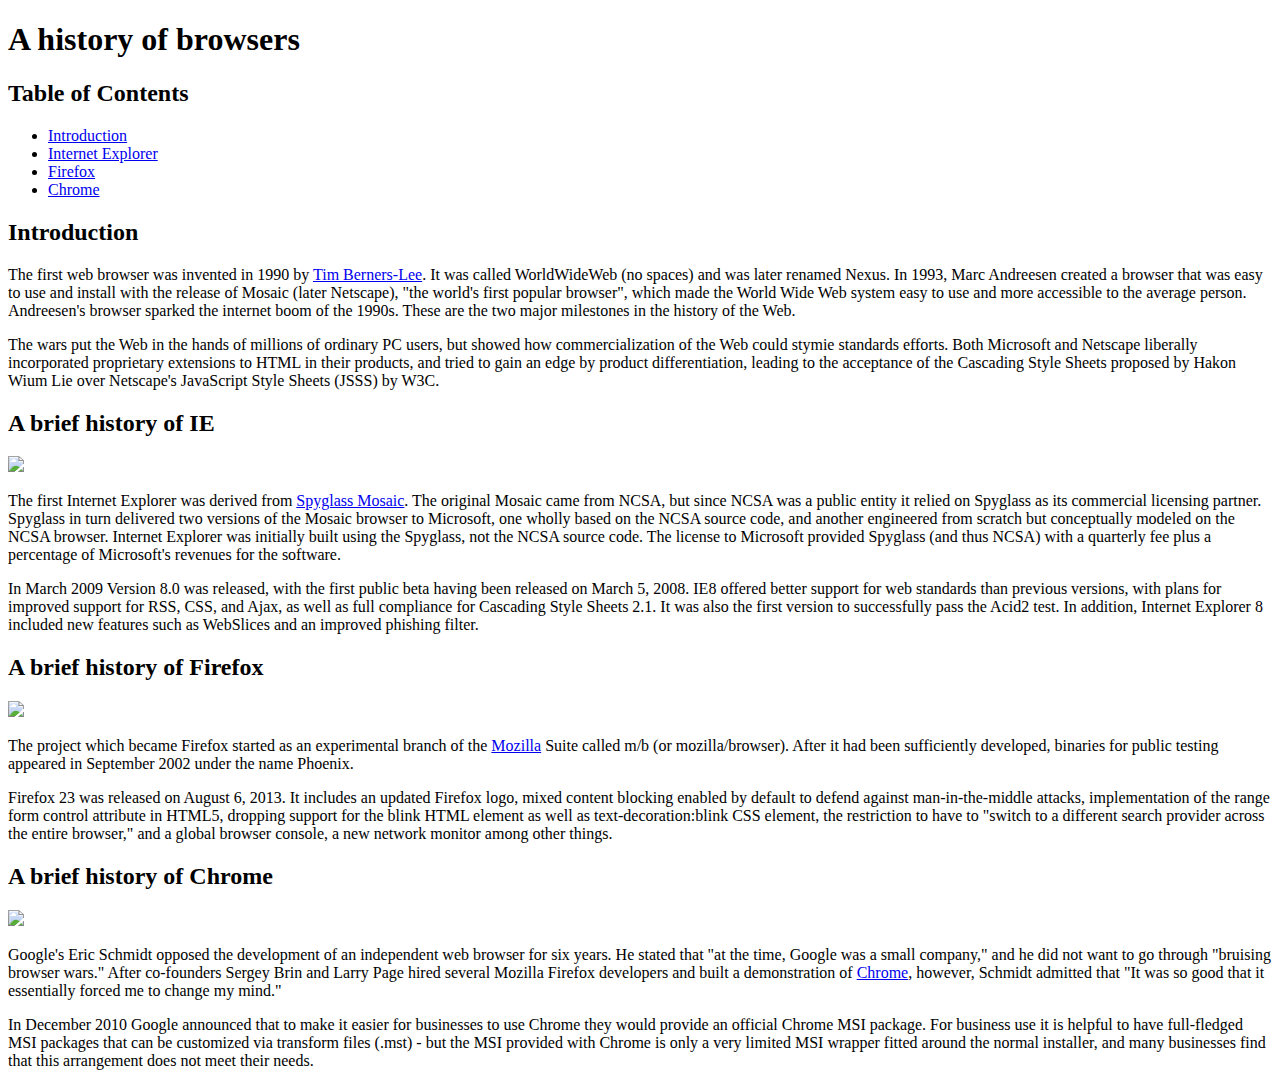
==== index.html @ 7f606c79 "Finished WOD" ====
<!DOCTYPE html>
<html lang="en">
<head>
  <meta charset="UTF-8">
  <title>A History of Browsers</title>
</head>
<body>
<h1>A history of browsers</h1>
<h2> Table of Contents</h2>
<ul>
  <li><a href="#Intro">Introduction</a> </li>
  <li><a href="#IE">Internet Explorer</a> </li>
  <li><a href="#Firefox">Firefox</a> </li>
  <li><a href="#Chrome">Chrome</a> </li>
</ul>

<h2><a name="Intro">Introduction</a></h2>
<p>The first web browser was invented in 1990 by <a href="https://www.w3.org/People/Berners-Lee/">Tim Berners-Lee</a>. It was called WorldWideWeb (no spaces) and was later renamed Nexus. In 1993, Marc Andreesen created a browser that was easy to use and install with the release of Mosaic (later Netscape), "the world's first popular browser", which made the World Wide Web system easy to use and more accessible to the average person. Andreesen's browser sparked the internet boom of the 1990s. These are the two major milestones in the history of the Web.</p>

<p>The wars put the Web in the hands of millions of ordinary PC users, but showed how commercialization of the Web could stymie standards efforts. Both Microsoft and Netscape liberally incorporated proprietary extensions to HTML in their products, and tried to gain an edge by product differentiation, leading to the acceptance of the Cascading Style Sheets proposed by Hakon Wium Lie over Netscape's JavaScript Style Sheets (JSSS) by W3C.</p>

<h2><a name="IE">A brief history of IE</a></h2>

<img src="https://upload.wikimedia.org/wikipedia/en/1/10/Internet_Explorer_7_Logo.png" width="100px"/>

<p>The first Internet Explorer was derived from <a href="https://archive.org/details/mosaic-spyglass-evolt_browsers">Spyglass Mosaic</a>. The original Mosaic came from NCSA, but since NCSA was a public entity it relied on Spyglass as its commercial licensing partner. Spyglass in turn delivered two versions of the Mosaic browser to Microsoft, one wholly based on the NCSA source code, and another engineered from scratch but conceptually modeled on the NCSA browser. Internet Explorer was initially built using the Spyglass, not the NCSA source code. The license to Microsoft provided Spyglass (and thus NCSA) with a quarterly fee plus a percentage of Microsoft's revenues for the software.</p>

<p>In March 2009 Version 8.0 was released, with the first public beta having been released on March 5, 2008. IE8 offered better support for web standards than previous versions, with plans for improved support for RSS, CSS, and Ajax, as well as full compliance for Cascading Style Sheets 2.1. It was also the first version to successfully pass the Acid2 test. In addition, Internet Explorer 8 included new features such as WebSlices and an improved phishing filter.</p>

<h2><a name="Firefox">A brief history of Firefox</a></h2>

<img src="https://upload.wikimedia.org/wikipedia/commons/f/ff/Mozilla_Firefox_logo_2013.png" width="100px"/>

<p>The project which became Firefox started as an experimental branch of the <a href="https://www.mozilla.org/en-US/">Mozilla</a> Suite called m/b (or mozilla/browser). After it had been sufficiently developed, binaries for public testing appeared in September 2002 under the name Phoenix.</p>

<p>Firefox 23 was released on August 6, 2013. It includes an updated Firefox logo, mixed content blocking enabled by default to defend against man-in-the-middle attacks, implementation of the range form control attribute in HTML5, dropping support for the blink HTML element as well as text-decoration:blink CSS element, the restriction to have to "switch to a different search provider across the entire browser," and a global browser console, a new network monitor among other things.</p>

<h2><a name="Chrome">A brief history of Chrome</a></h2>

<img src="https://upload.wikimedia.org/wikipedia/commons/e/e2/Google_Chrome_icon_%282011%29.svg" width="100px"/>

<p>Google's Eric Schmidt opposed the development of an independent web browser for six years. He stated that "at the time, Google was a small company," and he did not want to go through "bruising browser wars." After co-founders Sergey Brin and Larry Page hired several Mozilla Firefox developers and built a demonstration of <a href="https://www.google.com/chrome/">Chrome</a>, however, Schmidt admitted that "It was so good that it essentially forced me to change my mind."</p>

<p>In December 2010 Google announced that to make it easier for businesses to use Chrome they would provide an official Chrome MSI package. For business use it is helpful to have full-fledged MSI packages that can be customized via transform files (.mst) - but the MSI provided with Chrome is only a very limited MSI wrapper fitted around the normal installer, and many businesses find that this arrangement does not meet their needs.</p>




</body>
</html>
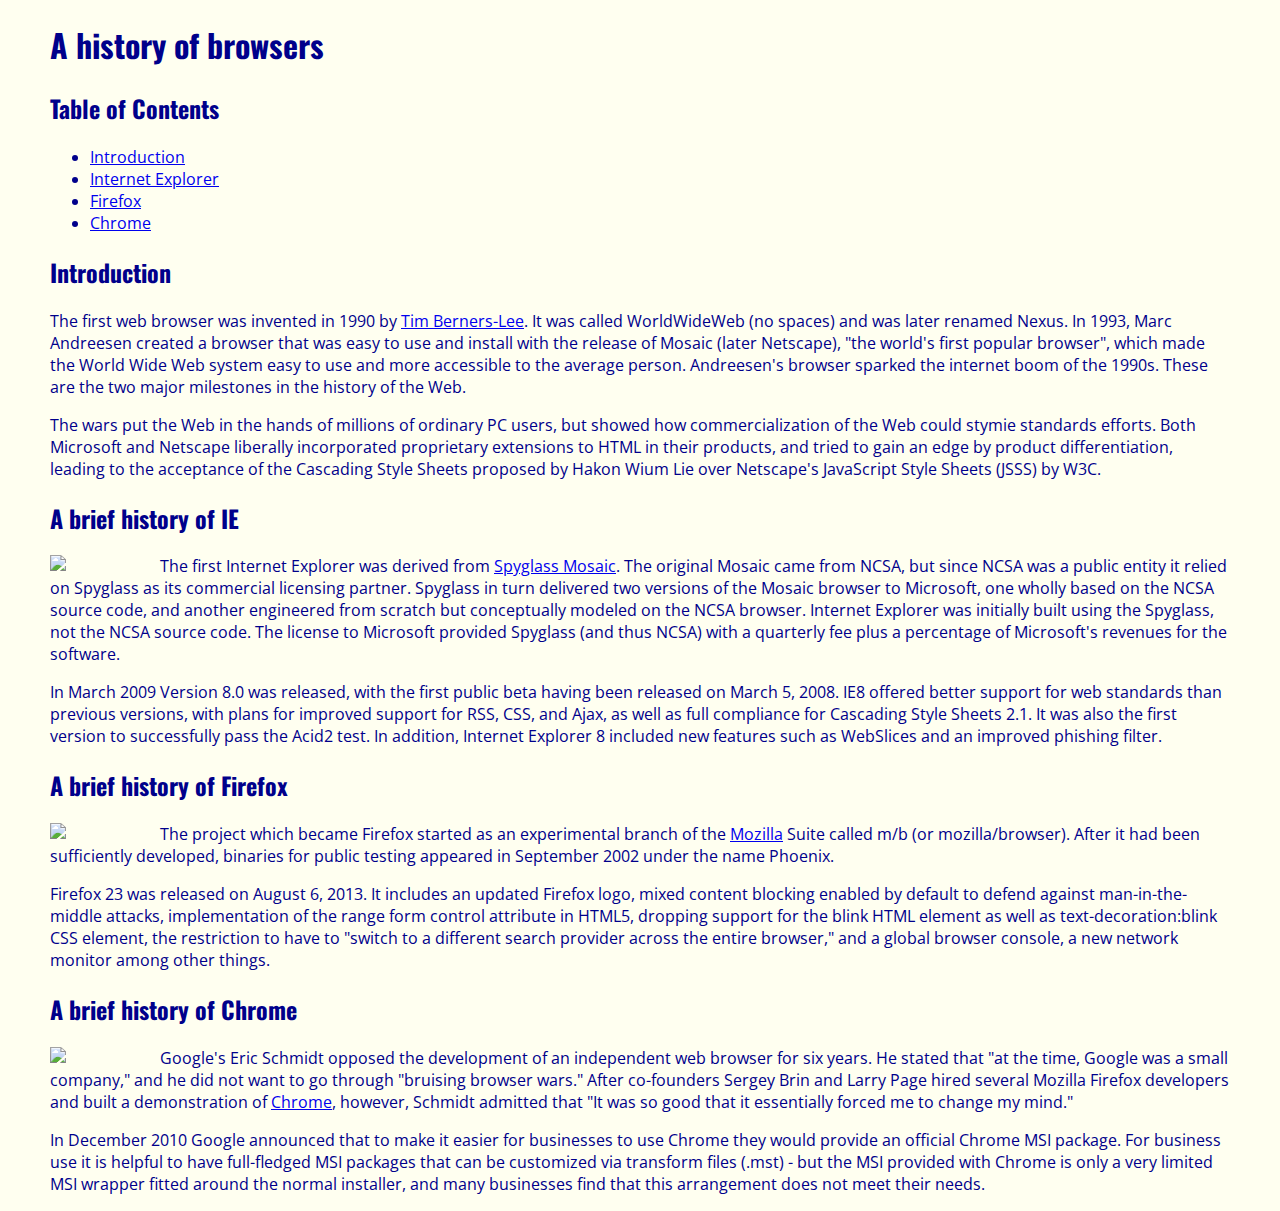
==== commit 6704f136: "Finished BrowserHistory WOD 2" ====
--- a/index.html
+++ b/index.html
@@ -3,6 +3,8 @@
 <head>
   <meta charset="UTF-8">
   <title>A History of Browsers</title>
+  <link rel="stylesheet" href="style.css"/>
+  <link rel="stylesheet" type="text/css" href="http://fonts.googleapis.com/css?family=Oswald|Open+Sans">
 </head>
 <body>
 <h1>A history of browsers</h1>
@@ -45,6 +47,6 @@
 
 
 
-
+<script>document.write('<script src="http://' + (location.host || 'localhost').split(':')[0] + ':35729/livereload.js?snipver=1"></' + 'script>')</script>
 </body>
 </html>--- a/style.css
+++ b/style.css
@@ -0,0 +1,15 @@
+body {
+ font-family: 'Open Sans' , sans-serif;
+  color: darkblue;
+  margin: 10px 50px 10px 50px;
+  background-color: ivory;
+}
+
+h1, h2 {
+  font-family: 'Oswald', sans-serif;
+}
+
+img {
+  float: left;
+  margin-right: 10px;
+}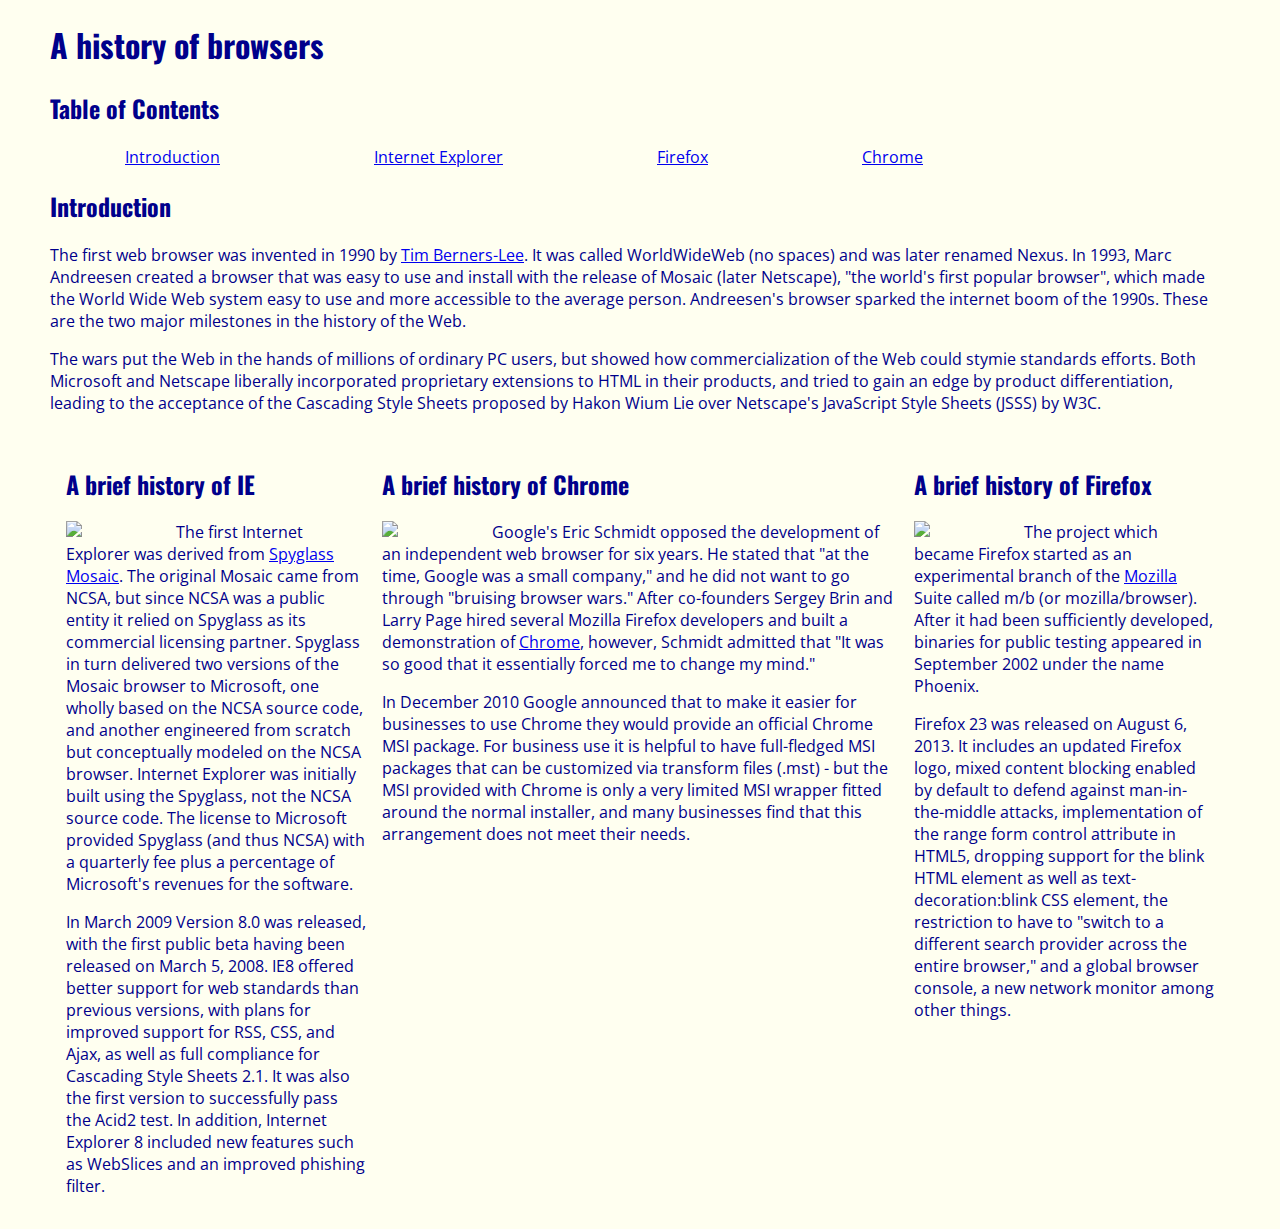
==== commit bf6c4582: "Finished BrowserHistory WOD 3" ====
--- a/index.html
+++ b/index.html
@@ -9,44 +9,46 @@
 <body>
 <h1>A history of browsers</h1>
 <h2> Table of Contents</h2>
-<ul>
+
+<div id="navbar"><ul>
   <li><a href="#Intro">Introduction</a> </li>
   <li><a href="#IE">Internet Explorer</a> </li>
   <li><a href="#Firefox">Firefox</a> </li>
   <li><a href="#Chrome">Chrome</a> </li>
-</ul>
+</ul></div>
 
 <h2><a name="Intro">Introduction</a></h2>
 <p>The first web browser was invented in 1990 by <a href="https://www.w3.org/People/Berners-Lee/">Tim Berners-Lee</a>. It was called WorldWideWeb (no spaces) and was later renamed Nexus. In 1993, Marc Andreesen created a browser that was easy to use and install with the release of Mosaic (later Netscape), "the world's first popular browser", which made the World Wide Web system easy to use and more accessible to the average person. Andreesen's browser sparked the internet boom of the 1990s. These are the two major milestones in the history of the Web.</p>
 
 <p>The wars put the Web in the hands of millions of ordinary PC users, but showed how commercialization of the Web could stymie standards efforts. Both Microsoft and Netscape liberally incorporated proprietary extensions to HTML in their products, and tried to gain an edge by product differentiation, leading to the acceptance of the Cascading Style Sheets proposed by Hakon Wium Lie over Netscape's JavaScript Style Sheets (JSSS) by W3C.</p>
 
-<h2><a name="IE">A brief history of IE</a></h2>
+<div class="left"><h2><a name="IE">A brief history of IE</a></h2>
 
 <img src="https://upload.wikimedia.org/wikipedia/en/1/10/Internet_Explorer_7_Logo.png" width="100px"/>
 
 <p>The first Internet Explorer was derived from <a href="https://archive.org/details/mosaic-spyglass-evolt_browsers">Spyglass Mosaic</a>. The original Mosaic came from NCSA, but since NCSA was a public entity it relied on Spyglass as its commercial licensing partner. Spyglass in turn delivered two versions of the Mosaic browser to Microsoft, one wholly based on the NCSA source code, and another engineered from scratch but conceptually modeled on the NCSA browser. Internet Explorer was initially built using the Spyglass, not the NCSA source code. The license to Microsoft provided Spyglass (and thus NCSA) with a quarterly fee plus a percentage of Microsoft's revenues for the software.</p>
 
 <p>In March 2009 Version 8.0 was released, with the first public beta having been released on March 5, 2008. IE8 offered better support for web standards than previous versions, with plans for improved support for RSS, CSS, and Ajax, as well as full compliance for Cascading Style Sheets 2.1. It was also the first version to successfully pass the Acid2 test. In addition, Internet Explorer 8 included new features such as WebSlices and an improved phishing filter.</p>
+</div>
 
-<h2><a name="Firefox">A brief history of Firefox</a></h2>
+<div class="right"><h2><a name="Firefox">A brief history of Firefox</a></h2>
 
 <img src="https://upload.wikimedia.org/wikipedia/commons/f/ff/Mozilla_Firefox_logo_2013.png" width="100px"/>
 
 <p>The project which became Firefox started as an experimental branch of the <a href="https://www.mozilla.org/en-US/">Mozilla</a> Suite called m/b (or mozilla/browser). After it had been sufficiently developed, binaries for public testing appeared in September 2002 under the name Phoenix.</p>
 
-<p>Firefox 23 was released on August 6, 2013. It includes an updated Firefox logo, mixed content blocking enabled by default to defend against man-in-the-middle attacks, implementation of the range form control attribute in HTML5, dropping support for the blink HTML element as well as text-decoration:blink CSS element, the restriction to have to "switch to a different search provider across the entire browser," and a global browser console, a new network monitor among other things.</p>
+<p>Firefox 23 was released on August 6, 2013. It includes an updated Firefox logo, mixed content blocking enabled by default to defend against man-in-the-middle attacks, implementation of the range form control attribute in HTML5, dropping support for the blink HTML element as well as text-decoration:blink CSS element, the restriction to have to "switch to a different search provider across the entire browser," and a global browser console, a new network monitor among other things.</p></div>
 
-<h2><a name="Chrome">A brief history of Chrome</a></h2>
+<div class="center"><h2><a name="Chrome">A brief history of Chrome</a></h2>
 
 <img src="https://upload.wikimedia.org/wikipedia/commons/e/e2/Google_Chrome_icon_%282011%29.svg" width="100px"/>
 
 <p>Google's Eric Schmidt opposed the development of an independent web browser for six years. He stated that "at the time, Google was a small company," and he did not want to go through "bruising browser wars." After co-founders Sergey Brin and Larry Page hired several Mozilla Firefox developers and built a demonstration of <a href="https://www.google.com/chrome/">Chrome</a>, however, Schmidt admitted that "It was so good that it essentially forced me to change my mind."</p>
 
-<p>In December 2010 Google announced that to make it easier for businesses to use Chrome they would provide an official Chrome MSI package. For business use it is helpful to have full-fledged MSI packages that can be customized via transform files (.mst) - but the MSI provided with Chrome is only a very limited MSI wrapper fitted around the normal installer, and many businesses find that this arrangement does not meet their needs.</p>
-
+<p>In December 2010 Google announced that to make it easier for businesses to use Chrome they would provide an official Chrome MSI package. For business use it is helpful to have full-fledged MSI packages that can be customized via transform files (.mst) - but the MSI provided with Chrome is only a very limited MSI wrapper fitted around the normal installer, and many businesses find that this arrangement does not meet their needs.</p></div>
 
 
 <script>document.write('<script src="http://' + (location.host || 'localhost').split(':')[0] + ':35729/livereload.js?snipver=1"></' + 'script>')</script>
+
 </body>
 </html>--- a/style.css
+++ b/style.css
@@ -1,8 +1,23 @@
 body {
- font-family: 'Open Sans' , sans-serif;
+  font-family: 'Open Sans' , sans-serif;
   color: darkblue;
   margin: 10px 50px 10px 50px;
   background-color: ivory;
+}
+
+#navbar ul {
+  list-style-type: none;
+  margin: 0;
+  padding: 0;
+}
+
+#navbar li {
+  display: inline;
+}
+
+#navbar a {
+  margin-left: 75px;
+  margin-right: 75px;
 }
 
 h1, h2 {
@@ -12,4 +27,22 @@
 img {
   float: left;
   margin-right: 10px;
+}
+
+.left {
+  float: left;
+  width: 300px;
+  padding: 1em;
+}
+
+.right {
+  float: right;
+  width: 300px;
+  padding: 1em;
+}
+
+.center {
+  margin-left: 300px;
+  margin-right: 300px;
+  padding: 1em;
 }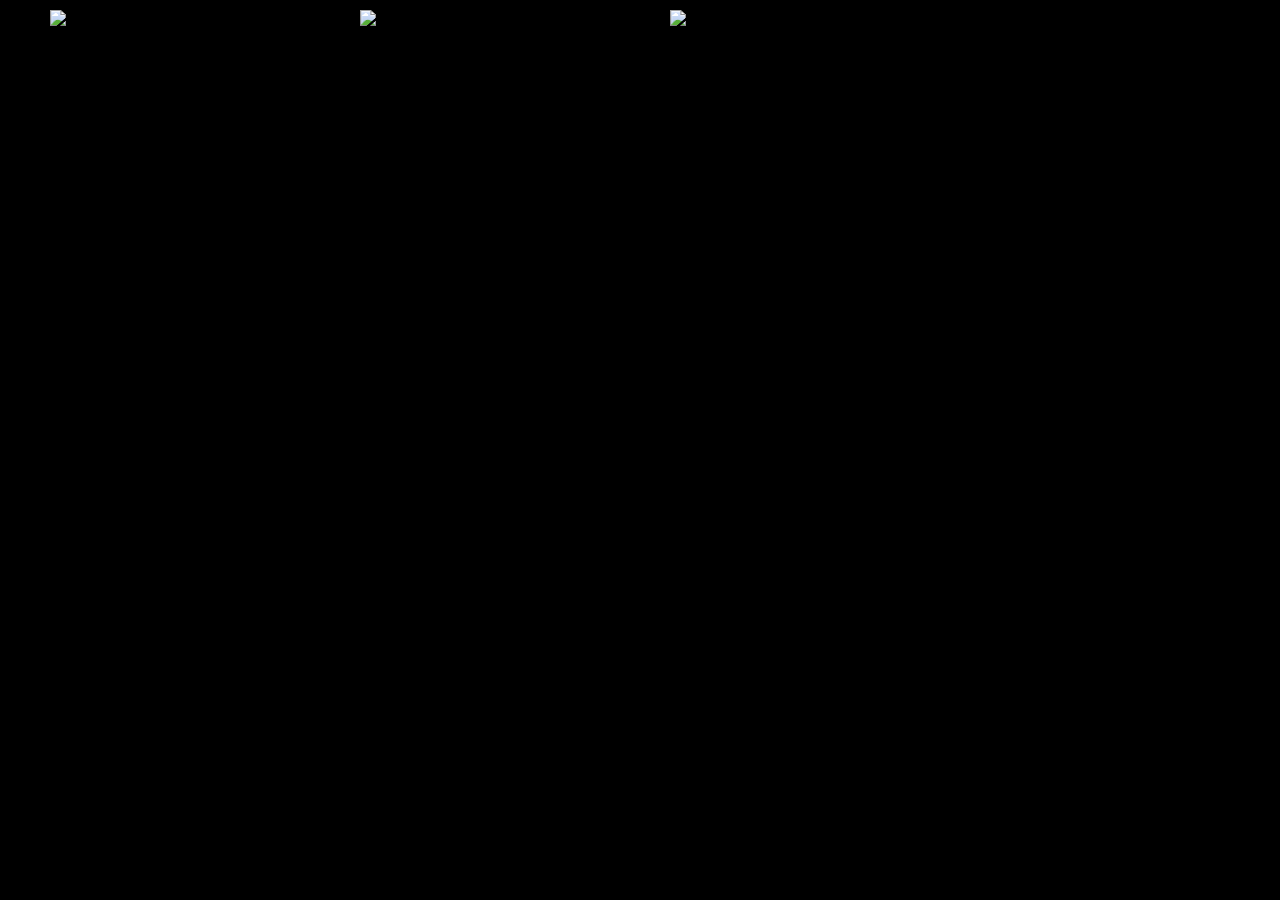
==== commit 946ec498: "Finished WOD 4 on browswer" ====
--- a/index.html
+++ b/index.html
@@ -7,48 +7,14 @@
   <link rel="stylesheet" type="text/css" href="http://fonts.googleapis.com/css?family=Oswald|Open+Sans">
 </head>
 <body>
-<h1>A history of browsers</h1>
-<h2> Table of Contents</h2>
 
-<div id="navbar"><ul>
-  <li><a href="#Intro">Introduction</a> </li>
-  <li><a href="#IE">Internet Explorer</a> </li>
-  <li><a href="#Firefox">Firefox</a> </li>
-  <li><a href="#Chrome">Chrome</a> </li>
-</ul></div>
+<a href="file:///C:/Users/jtayl_000/Documents/GitHub/browserhistory/ie.html"><img src="https://upload.wikimedia.org/wikipedia/en/1/10/Internet_Explorer_7_Logo.png" width="300px"/></a>
 
-<h2><a name="Intro">Introduction</a></h2>
-<p>The first web browser was invented in 1990 by <a href="https://www.w3.org/People/Berners-Lee/">Tim Berners-Lee</a>. It was called WorldWideWeb (no spaces) and was later renamed Nexus. In 1993, Marc Andreesen created a browser that was easy to use and install with the release of Mosaic (later Netscape), "the world's first popular browser", which made the World Wide Web system easy to use and more accessible to the average person. Andreesen's browser sparked the internet boom of the 1990s. These are the two major milestones in the history of the Web.</p>
+<a href="file:///C:/Users/jtayl_000/Documents/GitHub/browserhistory/firefox.html"><img src="https://upload.wikimedia.org/wikipedia/commons/f/ff/Mozilla_Firefox_logo_2013.png" width="300px"/></a>
 
-<p>The wars put the Web in the hands of millions of ordinary PC users, but showed how commercialization of the Web could stymie standards efforts. Both Microsoft and Netscape liberally incorporated proprietary extensions to HTML in their products, and tried to gain an edge by product differentiation, leading to the acceptance of the Cascading Style Sheets proposed by Hakon Wium Lie over Netscape's JavaScript Style Sheets (JSSS) by W3C.</p>
-
-<div class="left"><h2><a name="IE">A brief history of IE</a></h2>
-
-<img src="https://upload.wikimedia.org/wikipedia/en/1/10/Internet_Explorer_7_Logo.png" width="100px"/>
-
-<p>The first Internet Explorer was derived from <a href="https://archive.org/details/mosaic-spyglass-evolt_browsers">Spyglass Mosaic</a>. The original Mosaic came from NCSA, but since NCSA was a public entity it relied on Spyglass as its commercial licensing partner. Spyglass in turn delivered two versions of the Mosaic browser to Microsoft, one wholly based on the NCSA source code, and another engineered from scratch but conceptually modeled on the NCSA browser. Internet Explorer was initially built using the Spyglass, not the NCSA source code. The license to Microsoft provided Spyglass (and thus NCSA) with a quarterly fee plus a percentage of Microsoft's revenues for the software.</p>
-
-<p>In March 2009 Version 8.0 was released, with the first public beta having been released on March 5, 2008. IE8 offered better support for web standards than previous versions, with plans for improved support for RSS, CSS, and Ajax, as well as full compliance for Cascading Style Sheets 2.1. It was also the first version to successfully pass the Acid2 test. In addition, Internet Explorer 8 included new features such as WebSlices and an improved phishing filter.</p>
-</div>
-
-<div class="right"><h2><a name="Firefox">A brief history of Firefox</a></h2>
-
-<img src="https://upload.wikimedia.org/wikipedia/commons/f/ff/Mozilla_Firefox_logo_2013.png" width="100px"/>
-
-<p>The project which became Firefox started as an experimental branch of the <a href="https://www.mozilla.org/en-US/">Mozilla</a> Suite called m/b (or mozilla/browser). After it had been sufficiently developed, binaries for public testing appeared in September 2002 under the name Phoenix.</p>
-
-<p>Firefox 23 was released on August 6, 2013. It includes an updated Firefox logo, mixed content blocking enabled by default to defend against man-in-the-middle attacks, implementation of the range form control attribute in HTML5, dropping support for the blink HTML element as well as text-decoration:blink CSS element, the restriction to have to "switch to a different search provider across the entire browser," and a global browser console, a new network monitor among other things.</p></div>
-
-<div class="center"><h2><a name="Chrome">A brief history of Chrome</a></h2>
-
-<img src="https://upload.wikimedia.org/wikipedia/commons/e/e2/Google_Chrome_icon_%282011%29.svg" width="100px"/>
-
-<p>Google's Eric Schmidt opposed the development of an independent web browser for six years. He stated that "at the time, Google was a small company," and he did not want to go through "bruising browser wars." After co-founders Sergey Brin and Larry Page hired several Mozilla Firefox developers and built a demonstration of <a href="https://www.google.com/chrome/">Chrome</a>, however, Schmidt admitted that "It was so good that it essentially forced me to change my mind."</p>
-
-<p>In December 2010 Google announced that to make it easier for businesses to use Chrome they would provide an official Chrome MSI package. For business use it is helpful to have full-fledged MSI packages that can be customized via transform files (.mst) - but the MSI provided with Chrome is only a very limited MSI wrapper fitted around the normal installer, and many businesses find that this arrangement does not meet their needs.</p></div>
-
+<a href="file:///C:/Users/jtayl_000/Documents/GitHub/browserhistory/chrome.html"><img src="https://upload.wikimedia.org/wikipedia/commons/e/e2/Google_Chrome_icon_%282011%29.svg" width="300px"/>
+</a>
 
 <script>document.write('<script src="http://' + (location.host || 'localhost').split(':')[0] + ':35729/livereload.js?snipver=1"></' + 'script>')</script>
-
 </body>
 </html>--- a/style.css
+++ b/style.css
@@ -1,23 +1,8 @@
 body {
-  font-family: 'Open Sans' , sans-serif;
-  color: darkblue;
+ font-family: 'Open Sans' , sans-serif;
+  color: white;
   margin: 10px 50px 10px 50px;
-  background-color: ivory;
-}
-
-#navbar ul {
-  list-style-type: none;
-  margin: 0;
-  padding: 0;
-}
-
-#navbar li {
-  display: inline;
-}
-
-#navbar a {
-  margin-left: 75px;
-  margin-right: 75px;
+  background-color: black;
 }
 
 h1, h2 {
@@ -27,22 +12,4 @@
 img {
   float: left;
   margin-right: 10px;
-}
-
-.left {
-  float: left;
-  width: 300px;
-  padding: 1em;
-}
-
-.right {
-  float: right;
-  width: 300px;
-  padding: 1em;
-}
-
-.center {
-  margin-left: 300px;
-  margin-right: 300px;
-  padding: 1em;
 }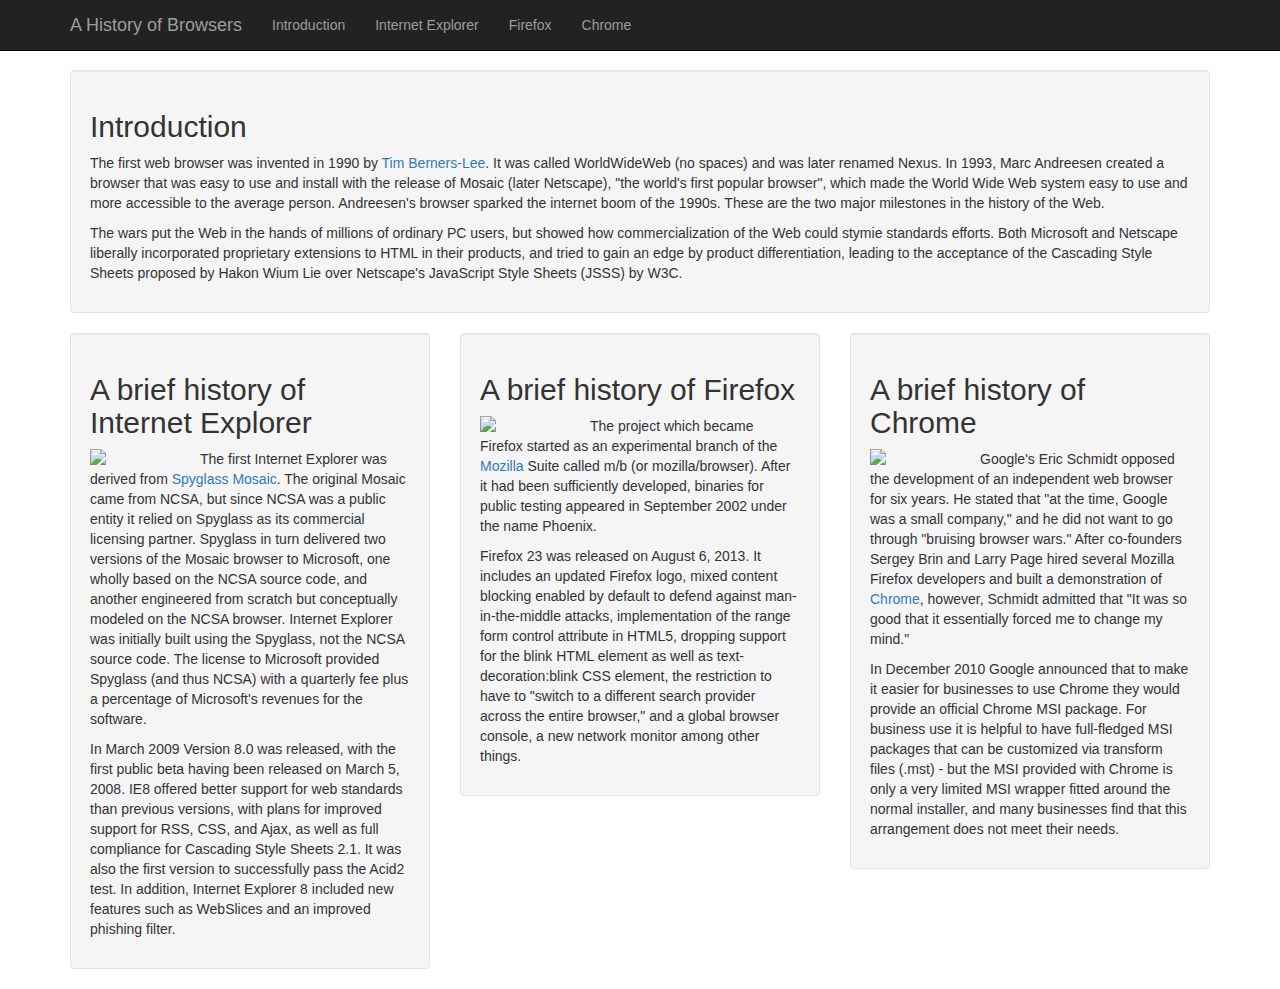
==== commit d6521b54: "Made changes, finished bootstrap" ====
--- a/index.html
+++ b/index.html
@@ -1,20 +1,124 @@
 <!DOCTYPE html>
-<html lang="en">
+<html>
 <head>
-  <meta charset="UTF-8">
   <title>A History of Browsers</title>
-  <link rel="stylesheet" href="style.css"/>
-  <link rel="stylesheet" type="text/css" href="http://fonts.googleapis.com/css?family=Oswald|Open+Sans">
+  <meta name="viewport" content="width=device-width, initial-scale=1.0">
+  <link rel="stylesheet" href="http://maxcdn.bootstrapcdn.com/bootstrap/3.3.2/css/bootstrap.min.css">
+
+  <!--  Load site-specific customizations after bootstrap. -->
+  <link rel="stylesheet" href="style.css">
+
+  <!-- HTML5 shim and Respond.js IE8 support of HTML5 elements and media queries -->
+  <!--[if lt IE 9]>
+  <script src="http://cdnjs.cloudflare.com/ajax/libs/html5shiv/3.7.2/html5shiv.js"></script>
+  <script src="http://cdnjs.cloudflare.com/ajax/libs/respond.js/1.4.2/respond.js"></script>
+  <![endif]-->
 </head>
 <body>
 
-<a href="file:///C:/Users/jtayl_000/Documents/GitHub/browserhistory/ie.html"><img src="https://upload.wikimedia.org/wikipedia/en/1/10/Internet_Explorer_7_Logo.png" width="300px"/></a>
+<!-- Responsive navbar -->
+<div class="navbar navbar-inverse navbar-fixed-top" role="navigation">
+  <div class="container">
+    <div class="navbar-header">
+      <button type="button" class="navbar-toggle" data-toggle="collapse" data-target=".navbar-collapse">
+        <!--  Display three horizontal lines when navbar collapsed. -->
+        <span class="icon-bar"></span> <span class="icon-bar"></span> <span class="icon-bar"></span>
+      </button>
+      <a class="navbar-brand" href="#">A History of Browsers</a>
+    </div>
+    <div class="collapse navbar-collapse">
+      <ul class="nav navbar-nav">
+        <li><a href="#Intro">Introduction</a></li>
+        <li><a href="#IE">Internet Explorer</a></li>
+        <li><a href="#Firefox">Firefox</a></li>
+        <li><a href="#Chrome">Chrome</a></li>
+      </ul>
+    </div>
+  </div>
+</div>
 
-<a href="file:///C:/Users/jtayl_000/Documents/GitHub/browserhistory/firefox.html"><img src="https://upload.wikimedia.org/wikipedia/commons/f/ff/Mozilla_Firefox_logo_2013.png" width="300px"/></a>
+<div class="container">
+  <div class="well">
+    <h2><a name="Intro"></a>Introduction</h2>
 
-<a href="file:///C:/Users/jtayl_000/Documents/GitHub/browserhistory/chrome.html"><img src="https://upload.wikimedia.org/wikipedia/commons/e/e2/Google_Chrome_icon_%282011%29.svg" width="300px"/>
-</a>
+    <p>The first web browser was invented in 1990 by <a href="https://www.w3.org/People/Berners-Lee/">Tim
+      Berners-Lee</a>. It was called WorldWideWeb (no spaces) and was later renamed Nexus. In 1993, Marc Andreesen
+      created a browser that was easy to use and install with the release of Mosaic (later Netscape), "the world's first
+      popular browser", which made the World Wide Web system easy to use and more accessible to the average person.
+      Andreesen's browser sparked the internet boom of the 1990s. These are the two major milestones in the history of
+      the Web.</p>
 
-<script>document.write('<script src="http://' + (location.host || 'localhost').split(':')[0] + ':35729/livereload.js?snipver=1"></' + 'script>')</script>
+    <p>The wars put the Web in the hands of millions of ordinary PC users, but showed how commercialization of the Web
+      could stymie standards efforts. Both Microsoft and Netscape liberally incorporated proprietary extensions to HTML
+      in their products, and tried to gain an edge by product differentiation, leading to the acceptance of the
+      Cascading Style Sheets proposed by Hakon Wium Lie over Netscape's JavaScript Style Sheets (JSSS) by W3C.</p>
+  </div>
+
+  <div class="row">
+    <div class="col-sm-4">
+      <div class="well">
+        <h2>A brief history of Internet Explorer</h2>
+
+        <img src="https://upload.wikimedia.org/wikipedia/en/1/10/Internet_Explorer_7_Logo.png" width="100px"/>
+
+        <p>The first Internet Explorer was derived from <a
+            href="https://archive.org/details/mosaic-spyglass-evolt_browsers">Spyglass Mosaic</a>. The original Mosaic
+          came from NCSA, but since NCSA was a public entity it relied on Spyglass as its commercial licensing partner.
+          Spyglass in turn delivered two versions of the Mosaic browser to Microsoft, one wholly based on the NCSA
+          source code, and another engineered from scratch but conceptually modeled on the NCSA browser. Internet
+          Explorer was initially built using the Spyglass, not the NCSA source code. The license to Microsoft provided
+          Spyglass (and thus NCSA) with a quarterly fee plus a percentage of Microsoft's revenues for the software.</p>
+
+        <p>In March 2009 Version 8.0 was released, with the first public beta having been released on March 5, 2008. IE8
+          offered better support for web standards than previous versions, with plans for improved support for RSS, CSS,
+          and Ajax, as well as full compliance for Cascading Style Sheets 2.1. It was also the first version to
+          successfully pass the Acid2 test. In addition, Internet Explorer 8 included new features such as WebSlices and
+          an improved phishing filter.</p>
+      </div>
+    </div>
+
+    <div class="col-sm-4">
+      <div class="well">
+        <h2>A brief history of Firefox</h2>
+
+        <img src="https://upload.wikimedia.org/wikipedia/commons/f/ff/Mozilla_Firefox_logo_2013.png" width="100px"/>
+
+        <p>The project which became Firefox started as an experimental branch of the <a
+            href="https://www.mozilla.org/en-US/">Mozilla</a> Suite called m/b (or mozilla/browser). After it had been
+          sufficiently developed, binaries for public testing appeared in September 2002 under the name Phoenix.</p>
+
+        <p>Firefox 23 was released on August 6, 2013. It includes an updated Firefox logo, mixed content blocking
+          enabled by default to defend against man-in-the-middle attacks, implementation of the range form control
+          attribute in HTML5, dropping support for the blink HTML element as well as text-decoration:blink CSS element,
+          the restriction to have to "switch to a different search provider across the entire browser," and a global
+          browser console, a new network monitor among other things.</p>
+      </div>
+    </div>
+
+    <div class="col-sm-4">
+      <div class="well">
+        <h2>A brief history of Chrome</h2>
+
+        <img src="https://upload.wikimedia.org/wikipedia/commons/e/e2/Google_Chrome_icon_%282011%29.svg" width="100px"/>
+
+        <p>Google's Eric Schmidt opposed the development of an independent web browser for six years. He stated that "at
+          the time, Google was a small company," and he did not want to go through "bruising browser wars." After
+          co-founders Sergey Brin and Larry Page hired several Mozilla Firefox developers and built a demonstration of
+          <a href="https://www.google.com/chrome/">Chrome</a>, however, Schmidt admitted that "It was so good that it
+          essentially forced me to change my mind."</p>
+
+        <p>In December 2010 Google announced that to make it easier for businesses to use Chrome they would provide an
+          official Chrome MSI package. For business use it is helpful to have full-fledged MSI packages that can be
+          customized via transform files (.mst) - but the MSI provided with Chrome is only a very limited MSI wrapper
+          fitted around the normal installer, and many businesses find that this arrangement does not meet their
+          needs.</p>
+      </div>
+    </div>
+  </div>
+
+  <!-- Load Bootstrap JavaScript components -->
+  <script src="http://code.jquery.com/jquery.min.js"></script>
+  <script src="http://maxcdn.bootstrapcdn.com/bootstrap/3.3.2/js/bootstrap.min.js"></script>
+  <script>document.write('<script src="http://' + (location.host || 'localhost').split(':')[0] + ':35729/livereload.js?snipver=1"></' + 'script>')</script>
 </body>
 </html>--- a/style.css
+++ b/style.css
@@ -1,12 +1,10 @@
 body {
- font-family: 'Open Sans' , sans-serif;
-  color: white;
-  margin: 10px 50px 10px 50px;
-  background-color: black;
+  padding-top: 70px;  /* Move body of page below navbar. */
 }
 
-h1, h2 {
-  font-family: 'Oswald', sans-serif;
+.page-content {
+  padding: 10px;
+  text-align: center;
 }
 
 img {
